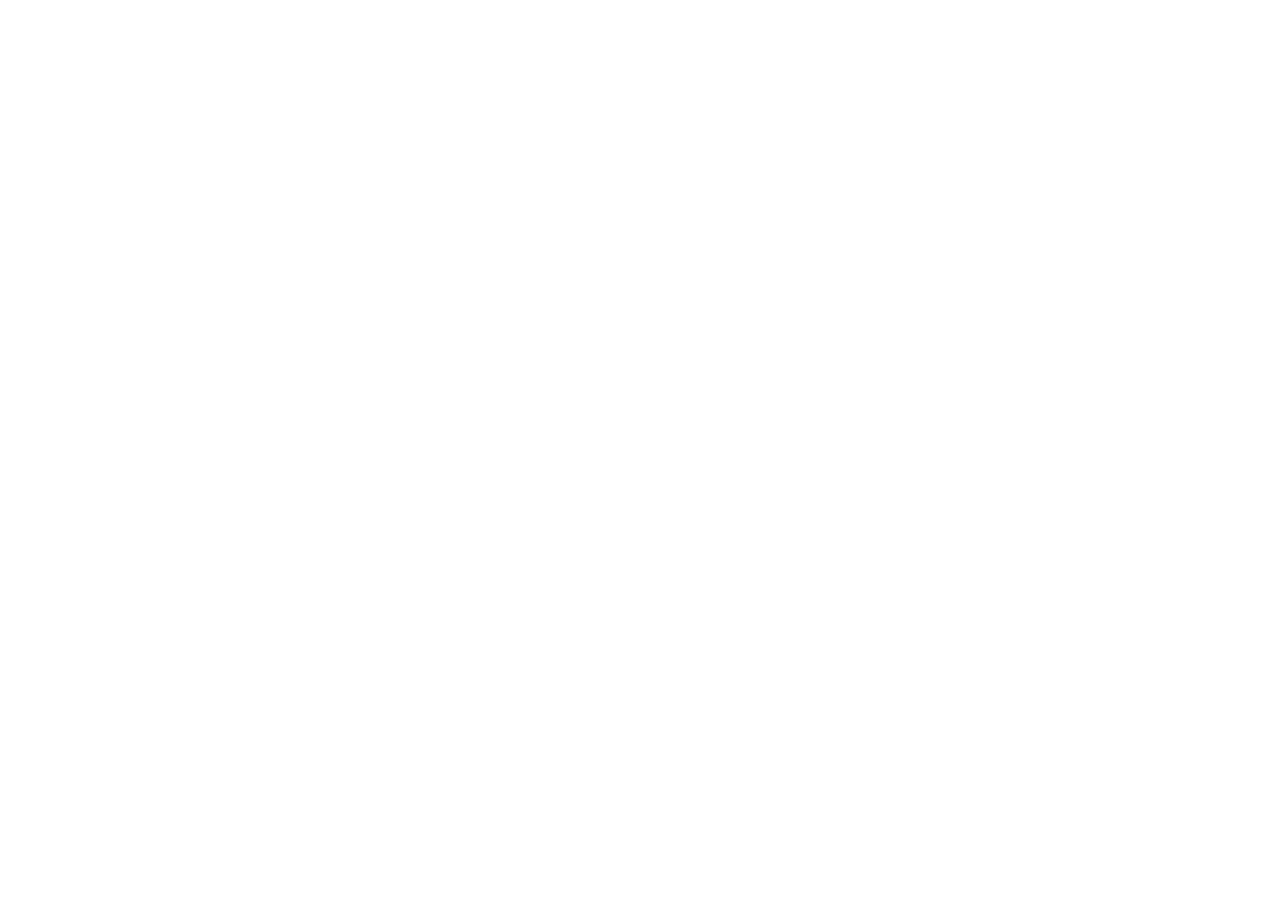
==== signup.html @ 262470a7 "Sign up page" ====
<!DOCTYPE html>
<html lang="en">
<head>
    <meta charset="UTF-8">
    <meta name="viewport" content="width=device-width, initial-scale=1.0">
    <title>Sign Up</title>
</head>
<body>
    <!-- Ab Sign up page bnana tere hise me aya he [Muarreb] ab jis tarah marzi bna chae google se pakr
    ya khud bna ye tere tension he -->
</body>
</html>
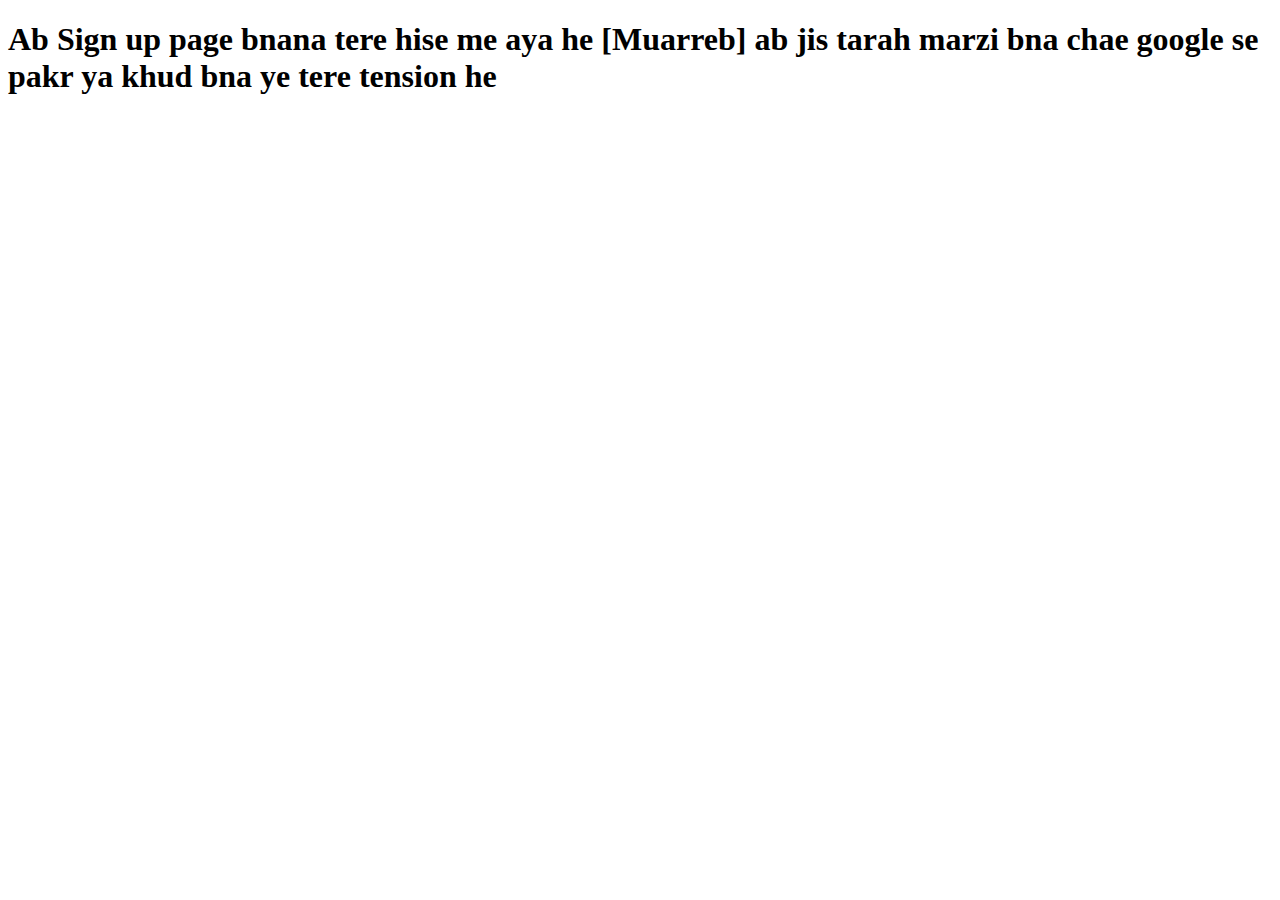
==== commit ea7f1f2c: "hello" ====
--- a/signup.html
+++ b/signup.html
@@ -6,7 +6,7 @@
     <title>Sign Up</title>
 </head>
 <body>
-    <!-- Ab Sign up page bnana tere hise me aya he [Muarreb] ab jis tarah marzi bna chae google se pakr
-    ya khud bna ye tere tension he -->
+    <h1>Ab Sign up page bnana tere hise me aya he [Muarreb] ab jis tarah marzi bna chae google se pakr
+        ya khud bna ye tere tension he</h1>
 </body>
 </html>